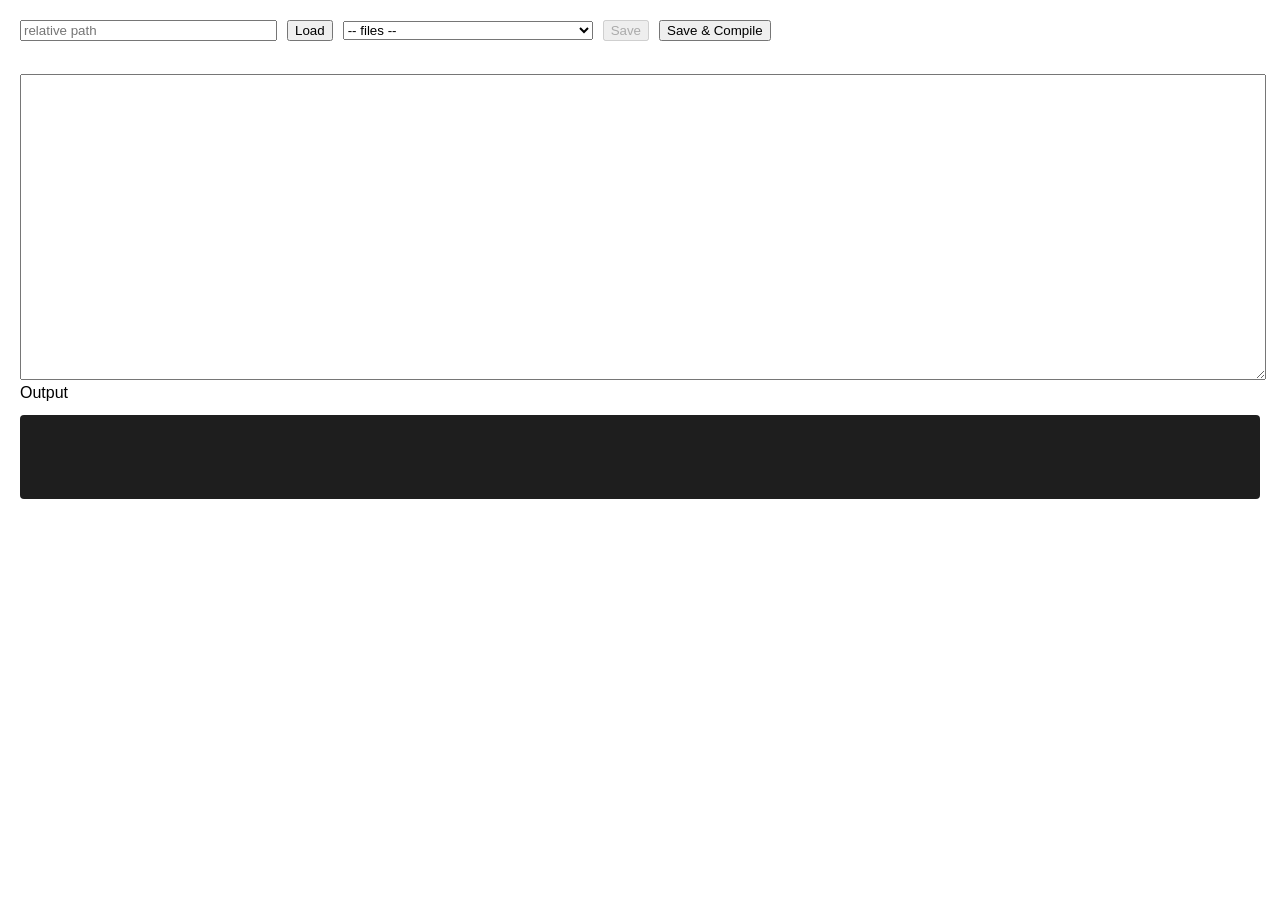
==== server/index.html @ c1166fb3 "u" ====
<!DOCTYPE html>
<html lang="en">
	<head>
		<meta charset="UTF-8">
			<title>File Browser</title>
			<style>
				body { font-family: sans-serif; margin: 20px; }

				.toolbar {
				display: flex;
				gap: 10px;
				align-items: center;
				}

				#fileList {
				min-width: 250px;
				}

				textarea {
				width: 100%;
				height: 300px;
				margin-top: 20px;
				}

				#output {
				background: #1e1e1e;
				color: #d4d4d4;
				padding: 12px;
				border-radius: 4px;
				font-family: monospace;
				font-size: 13px;
				overflow-x: auto;
				white-space: pre-wrap;
				min-height: 60px;
				}

				
			</style>
		</head>
	<body>

		<div class="toolbar">
			<input id="pathInput" placeholder="relative path" size="30"/>
				<button onclick="loadFiles()">Load</button>

				<select id="fileList" onchange="onFileSelect()">
					<option value="">-- files --</option>
				</select>

				<!-- ✅ Save moved to top -->
				<button onclick="saveFile()" id="saveBtn" disabled="">Save</button>
				<button onclick="saveCompile()" id="saveCompileBtn">Save &amp; Compile</button>
			</div>

		 <div >

      <div class="gutter" id="gutter"></div>

      <div class="editor-view">
        <pre id="highlight" class="highlight"></pre>

        <!-- ONLY THIS TEXTAREA IS THE EDITOR -->
        <textarea id="c-editor"></textarea>
      </div>

    </div>

    <div>
      <div class="output-title">Output</div>
      <pre id="output" class="output"></pre>
    </div>

    
	
		<script src="main.js"></script>

		
	</body>
</html>
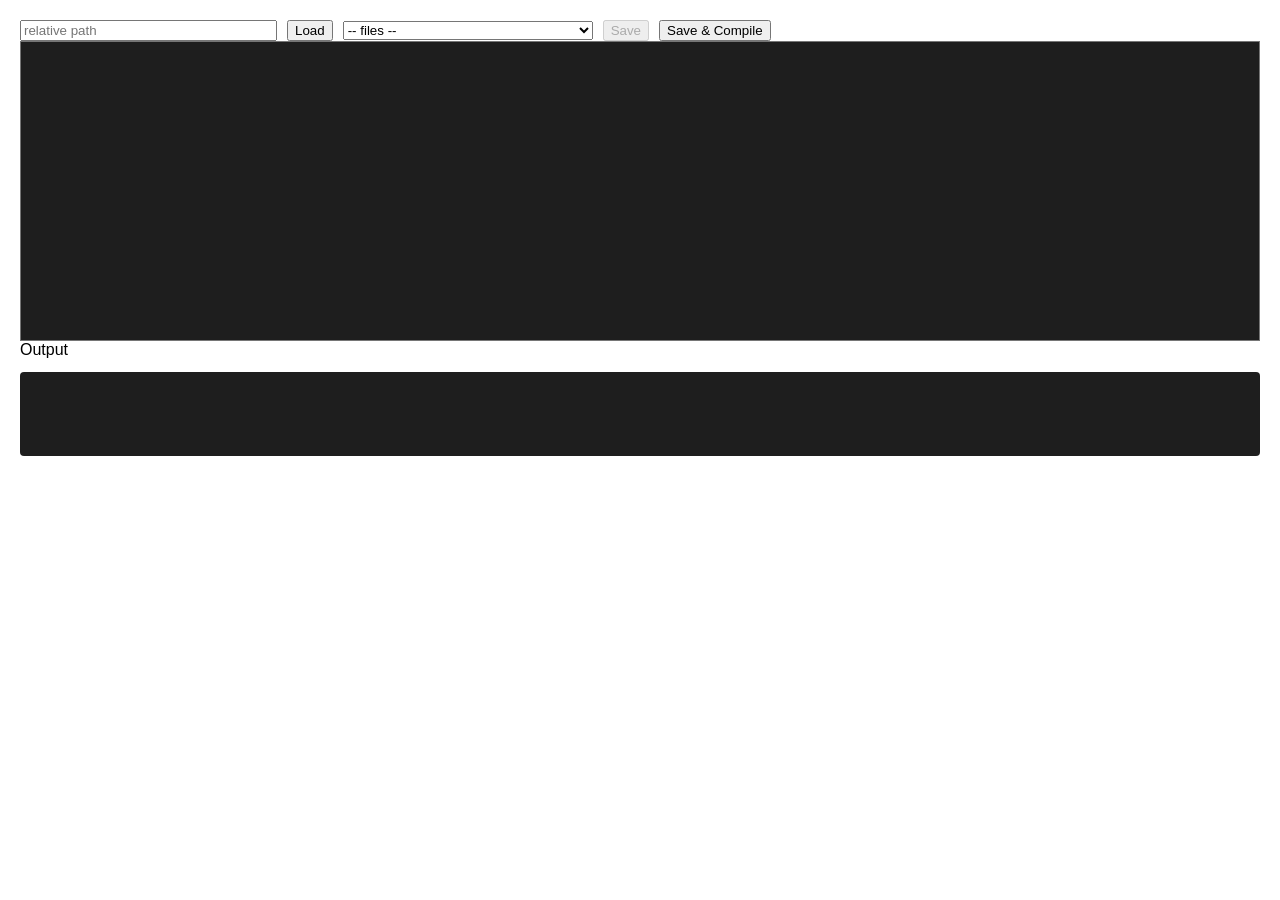
==== commit 59c43fec: "syntax color" ====
--- a/server/index.html
+++ b/server/index.html
@@ -33,6 +33,65 @@
 				white-space: pre-wrap;
 				min-height: 60px;
 				}
+
+                .editor-view {
+                    position: relative;
+                    height: 300px;
+                }
+
+                /* BOTH must match exactly */
+                .highlight,
+                #c-editor {
+                    color: transparent; /* hide text */
+                    caret-color: white; /* keep cursor visible */
+                    position: absolute;
+                    top: 0;
+                    left: 0;
+                    width: 100%;
+                    height: 100%;
+                    margin: 0;
+                    padding: 10px;
+                    font-family: monospace;
+                    font-size: 14px;
+                    line-height: 1.4;
+                    white-space: pre;
+                    overflow: auto;
+                    box-sizing: border-box;
+                }
+
+                /* background layer */
+                .highlight {
+                    background: #1e1e1e;
+                    color: #d4d4d4;
+                    pointer-events: none;
+                    z-index: 1;
+                }
+
+                /* typing layer */
+                #c-editor {
+                    background: transparent;
+                    color: transparent;
+                    caret-color: white;
+                    z-index: 2;
+                    resize: none;
+                }
+                /*-------------------------------*/
+
+                .kw {
+                    color: #569cd6;
+                }
+
+                .str {
+                    color: #ce9178;
+                }
+
+                .com {
+                    color: #6a9955;
+                }
+
+                .num {
+                    color: #b5cea8;
+                }
 
 				
 			</style>
